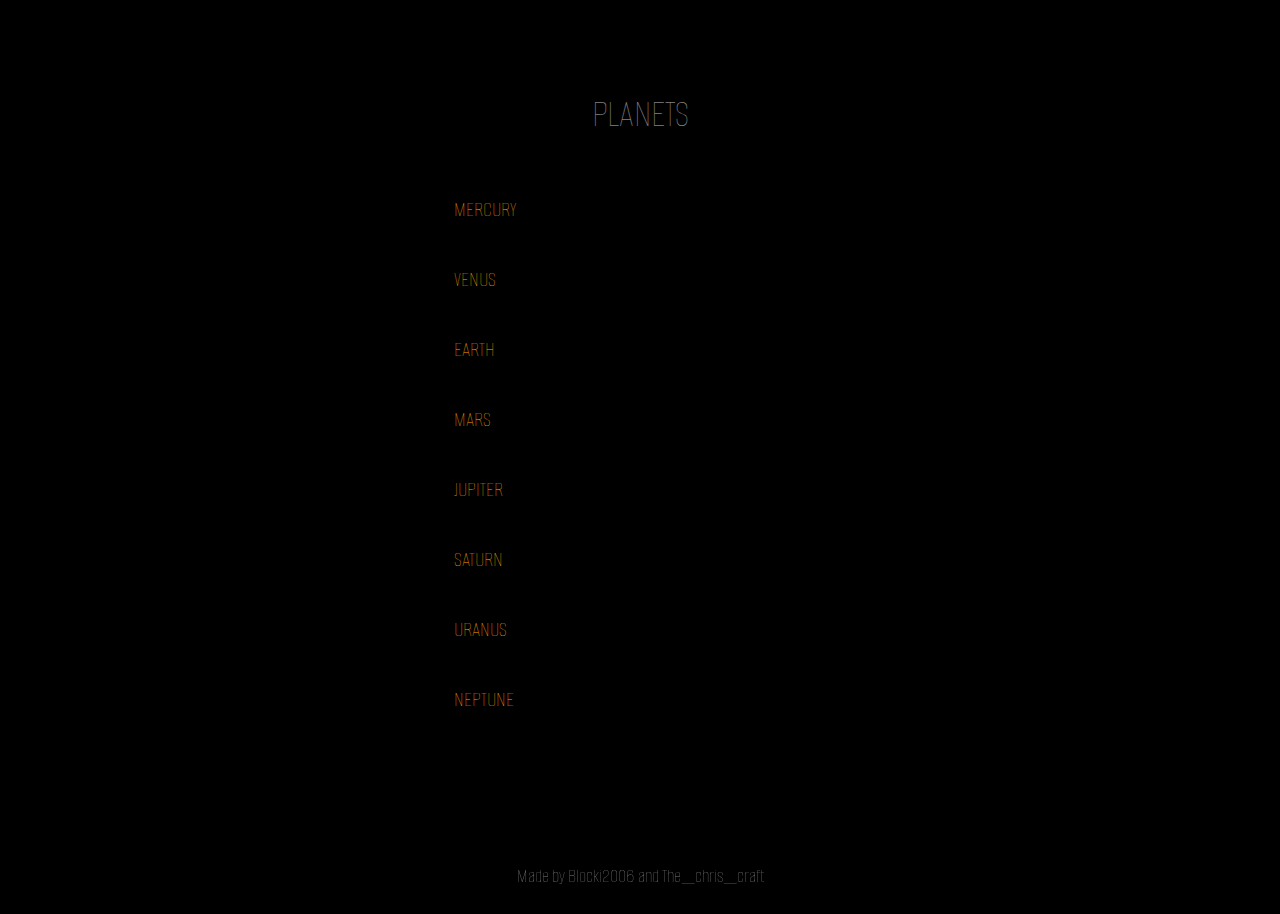
==== index.html @ e720d54e "30.08.2022" ====
<!DOCTYPE html>
<html lang="en" dir="ltr">
  <head>

    <!-- IDEA: viewport -->
    <meta name="viewport" content="width=device-width, initial-scale=1.0">

    <!-- IDEA: css -->
    <link rel="stylesheet" href="assets/css/assets.css">
    <link rel="stylesheet" href="assets/css/mainpage.css">
    <link rel="stylesheet" href="assets/css/planetsite.css">

    <script src="https://code.jquery.com/jquery-3.6.1.min.js"></script>
    <script src="assets/js/hash.js"></script>
    <script src="assets/js/pageController.js"></script>

    <meta charset="utf-8">
    <title>PLANETS</title>
  </head>
  <body>


    <section id="planetList">

      <div class="maintitle">
        <p>PLANETS</p>
      </div>

      <br>
      <br>

      <div class="planetdiv" onclick="clickOnPlanet(this, 'mercury')">
        <div class="textarea">
          Mercury
        </div>
        <div class="imgarea">
          <img src="assets/img/mercury.png" alt="">
        </div>
      </div>
      
      <div class="planetdiv" onclick="clickOnPlanet(this, 'venus')">
        <div class="textarea">
          Venus
        </div>
        <div class="imgarea">
          <img src="assets/img/venus.png" alt="">
        </div>
      </div>

      <div class="planetdiv" onclick="clickOnPlanet(this, 'earth')">
        <div class="textarea">
          Earth
        </div>
        <div class="imgarea">
          <img src="assets/img/earth.png" alt="">
        </div>
      </div>

      <div class="planetdiv" onclick="clickOnPlanet(this, 'mars')">
        <div class="textarea">
          Mars
        </div>
        <div class="imgarea">
          <img src="assets/img/mars.png" alt="">
        </div>
      </div>

      <div class="planetdiv" onclick="clickOnPlanet(this, 'jupiter')">
        <div class="textarea">
          Jupiter
        </div>
        <div class="imgarea">
          <img src="assets/img/jupiter.png" alt="">
        </div>
      </div>

      <div class="planetdiv" onclick="clickOnPlanet(this, 'saturn')">
        <div class="textarea">
          Saturn
        </div>
        <div class="imgarea">
          <img src="assets/img/saturn.png" alt="">
        </div>
      </div>

      <div class="planetdiv" onclick="clickOnPlanet(this, 'uranus')">
        <div class="textarea">
          Uranus
        </div>
        <div class="imgarea">
          <img src="assets/img/uranus.png" alt="">
        </div>
      </div>

      <div class="planetdiv" onclick="clickOnPlanet(this, 'neptune')">
        <div class="textarea">
          Neptune
        </div>
        <div class="imgarea">
          <img src="assets/img/neptune.png" alt="">
        </div>
      </div>

    </section>


    <section id="mercury">
      <div class="planetview">
        <p class="firsttitle">mercury</p>
        <p class="secondtitle">smallest planet in our solar system</p>
        <div class="planetimgarea">
          <img src="assets/img/mercury.png" alt="">
        </div>
      </div>

      <div class="planatinfos">
        <div class="Infos">
          <p><span class="planetgray">Radius:</span> 2.439,7 km </p>
          <p><span class="planetgray">Distance from Sun:</span> 58 million km </p>
          <p><span class="planetgray">Moons: </span>no moons </p>
          <p><span class="planetgray">Gravity: </span>3,7 m/s² </p>
          <p><span class="planetgray">Tilt of Axis: </span>2° </p>
          <p><span class="planetgray">Lenghts of Year: </span>88 days </p>
          <p><span class="planetgray">Lenght of Day: </span>58d 15 h 30 min </p>
          <p><span class="planetgray">Temperature: </span>354 degrees F </p>
        </div>
        <br>
        <br>
        <div class="NextPlanetes">
          <p><span class="planetgray">Last Planet: NONE </span> </p>
          <p><span class="planetgray">Next Planet: Venus </span> </p>

        </div>
      </div>

      <div class="news">planet latest news</div>
      <div class="newstext">Mar. 31 2022 - An international team of scientists has proved that Mercury, our solar system's smallest planet, has geomagnetic storms similar to those on Earth.</div>
      <div class="newstext">July. 2 2021 - Why Does Mercury Have Such a Big Iron Core?</div>

      <div class="comeback" onclick="setPage('planetList')">
        ✘
       </div>

    </section>



    <section id="venus">
      <div class="planetview">
        <p class="firsttitle">venus</p>
        <p class="secondtitle">Earth’s closest planetary neighbor</p>
        <div class="planetimgarea">
          <img src="assets/img/venus.png" alt="">
        </div>
      </div>

      <div class="planatinfos">
        <div class="Infos">
          <p><span class="planetgray">Radius:</span> 6.051,8 km </p>
          <p><span class="planetgray">Distance from Sun:</span> 108 million km </p>
          <p><span class="planetgray">Moons: </span>no moons </p>
          <p><span class="planetgray">Gravity: </span>8,87 m/s² </p>
          <p><span class="planetgray">Tilt of Axis: </span>177.3° </p>
          <p><span class="planetgray">Lenghts of Year: </span>225 days </p>
          <p><span class="planetgray">Lenght of Day: </span>23h 56m 4.1s </p>
          <p><span class="planetgray">Temperature: </span>464 °C </p>
        </div>
        <br>
        <br>
        <div class="NextPlanetes">
          <p><span class="planetgray">Last Planet: mercury </span> </p>
          <p><span class="planetgray">Next Planet: earth </span> </p>

        </div>
      </div>

      <div class="news">planet latest news</div>
      <div class="newstext">June. 14 2022 - No Signs (Yet) of Life on Venus</div>

      <div class="comeback" onclick="setPage('planetList')">
        ✘
       </div>

    </section>


    <section id="earth">
      <div class="planetview">
        <p class="firsttitle">earth</p>
        <p class="secondtitle">The Blue Planet</p>
        <div class="planetimgarea">
          <img src="assets/img/earth.png" alt="">
        </div>
      </div>

      <div class="planatinfos">
        <div class="Infos">
          <p><span class="planetgray">Radius:</span> 6.371 km </p>
          <p><span class="planetgray">Distance from Sun:</span> 150 million km </p>
          <p><span class="planetgray">Moons: </span>our moon </p>
          <p><span class="planetgray">Gravity: </span>9,807 m/s² </p>
          <p><span class="planetgray">Tilt of Axis: </span>23.5° </p>
          <p><span class="planetgray">Lenghts of Year: </span>365 days </p>
          <p><span class="planetgray">Lenght of Day: </span>24 hours </p>
          <p><span class="planetgray">Temperature: </span>57 degrees Fahrenheit </p>
        </div>
        <br>
        <br>
        <div class="NextPlanetes">
          <p><span class="planetgray">Last Planet: venus </span> </p>
          <p><span class="planetgray">Next Planet: mars</span> </p>

        </div>
      </div>

      <div class="news">planet latest news</div>
      <div class="newstext">NASA's James Webb Space Telescope Detects Carbon Dioxide in Exoplanet Atmosphere.</div>
      <div class="newstext">Scientists Discover Possible "Ocean World" 100-Light Years Away From Earth. ...</div>

      <div class="comeback" onclick="setPage('planetList')">
        ✘
       </div>

    </section>



    <section id="mars">
      <div class="planetview">
        <p class="firsttitle">mars</p>
        <p class="secondtitle">The Red Planet</p>
        <div class="planetimgarea">
          <img src="assets/img/mars.png" alt="">
        </div>
      </div>

      <div class="planatinfos">
        <div class="Infos">
          <p><span class="planetgray">Radius:</span> 3.389,5 km </p>
          <p><span class="planetgray">Distance from Sun:</span> 228 million km </p>
          <p><span class="planetgray">Moons: </span>Phobos / Deimos </p>
          <p><span class="planetgray">Gravity: </span>3,721 m/s² </p>
          <p><span class="planetgray">Tilt of Axis: </span>25° </p>
          <p><span class="planetgray">Lenghts of Year: </span>687 days </p>
          <p><span class="planetgray">Lenght of Day: </span>1d 0h 37min </p>
          <p><span class="planetgray">Temperature: </span>0 °C </p>
        </div>
        <br>
        <br>
        <div class="NextPlanetes">
          <p><span class="planetgray">Last Planet: earth </span> </p>
          <p><span class="planetgray">Next Planet: jupiter</span> </p>

        </div>
      </div>

      <div class="news">planet latest news</div>
      <div class="newstext">NASA's Perseverance Makes New Discoveries in Mars' Jezero Crater</div>
      <div class="newstext">10 Years Since Landing, NASA's Curiosity Mars Rover Still Has Drive</div>

      <div class="comeback" onclick="setPage('planetList')">
        ✘
       </div>

    </section>




    <section id="jupiter">
      <div class="planetview">
        <p class="firsttitle">jupiter</p>
        <p class="secondtitle">Jupiter has a long history of surprising scientists</p>
        <div class="planetimgarea">
          <img src="assets/img/jupiter.png" alt="">
        </div>
      </div>

      <div class="planatinfos">
        <div class="Infos">
          <p><span class="planetgray">Radius:</span> 69.911 km </p>
          <p><span class="planetgray">Distance from Sun:</span> 778 million km </p>
          <p><span class="planetgray">Moons: </span>80 moons</p>
          <p><span class="planetgray">Gravity: </span>24,79 m/s² </p>
          <p><span class="planetgray">Tilt of Axis: </span>3° </p>
          <p><span class="planetgray">Lenghts of Year: </span>12 Years</p>
          <p><span class="planetgray">Lenght of Day: </span>0d 9h 56min </p>
          <p><span class="planetgray">Temperature: </span> </p>
        </div>
        <br>
        <br>
        <div class="NextPlanetes">
          <p><span class="planetgray">Last Planet: mars </span> </p>
          <p><span class="planetgray">Next Planet: uranus</span> </p>

        </div>
      </div>

      <div class="news">planet latest news</div>
      <div class="newstext">Sstronomer captures impressive picture of Jupiter from back garden</div>

      <div class="comeback" onclick="setPage('planetList')">
        ✘
       </div>

    </section>



    <section id="saturn">
      <div class="planetview">
        <p class="firsttitle">saturn</p>
        <p class="secondtitle">the second-largest planet in our solar system.</p>
        <div class="planetimgarea">
          <img src="assets/img/saturn.png" alt="">
        </div>
      </div>

      <div class="planatinfos">
        <div class="Infos">
          <p><span class="planetgray">Radius:</span> 58.232 km</p>
          <p><span class="planetgray">Distance from Sun:</span> 1.4 billion km </p>
          <p><span class="planetgray">Moons: </span>7 moons</p>
          <p><span class="planetgray">Gravity: </span>10,44 m/s² </p>
          <p><span class="planetgray">Tilt of Axis: </span>27° </p>
          <p><span class="planetgray">Lenghts of Year: </span>29 Jahre</p>
          <p><span class="planetgray">Lenght of Day: </span>0d 10 h 34 min </p>
          <p><span class="planetgray">Temperature: </span>-140°C </p>
        </div>
        <br>
        <br>
        <div class="NextPlanetes">
          <p><span class="planetgray">Last Planet: jupiter </span> </p>
          <p><span class="planetgray">Next Planet: uranus</span> </p>

        </div>
      </div>

      <div class="news">planet latest news</div>
      <div class="newstext"> Move over Jupiter; Saturn is the new moon king. A team has found 20 new moons orbiting Saturn. This brings the ringed planet's total number of ...</div>

      <div class="comeback" onclick="setPage('planetList')">
        ✘
       </div>

    </section>




    <section id="uranus">
      <div class="planetview">
        <p class="firsttitle">uranus</p>
        <p class="secondtitle">Uranus is the seventh planet from the Sun</p>
        <div class="planetimgarea">
          <img src="assets/img/uranus.png" alt="">
        </div>
      </div>

      <div class="planatinfos">
        <div class="Infos">
          <p><span class="planetgray">Radius:</span> 25.362 km</p>
          <p><span class="planetgray">Distance from Sun:</span> 2.8 billion km </p>
          <p><span class="planetgray">Moons: </span>27 moons</p>
          <p><span class="planetgray">Gravity: </span>8,87 m/s² </p>
          <p><span class="planetgray">Tilt of Axis: </span>97.77° </p>
          <p><span class="planetgray">Lenghts of Year: </span>84.0205 Earth years</p>
          <p><span class="planetgray">Lenght of Day: </span>0d 17 h 14 min </p>
          <p><span class="planetgray">Temperature: </span>-195°C </p>
        </div>
        <br>
        <br>
        <div class="NextPlanetes">
          <p><span class="planetgray">Last Planet: saturn </span> </p>
          <p><span class="planetgray">Next Planet: neptune</span> </p>

        </div>
      </div>

      <div class="news">planet latest news</div>
      <div class="newstext">See images of the bright blue ring</div>

      <div class="comeback" onclick="setPage('planetList')">
        ✘
       </div>

    </section>




    <section id="neptune">
      <div class="planetview">
        <p class="firsttitle">neptune</p>
        <p class="secondtitle">Dark, cold, and whipped by supersonic winds</p>
        <div class="planetimgarea">
          <img src="assets/img/neptune.png" alt="">
        </div>
      </div>

      <div class="planatinfos">
        <div class="Infos">
          <p><span class="planetgray">Radius:</span> 24.622 km</p>
          <p><span class="planetgray">Distance from Sun:</span> 4.5 billion km </p>
          <p><span class="planetgray">Moons: </span>7 moons</p>
          <p><span class="planetgray">Gravity: </span>11,15 m/s² </p>
          <p><span class="planetgray">Tilt of Axis: </span>28.32° </p>
          <p><span class="planetgray">Lenghts of Year: </span>165 Earth years</p>
          <p><span class="planetgray">Lenght of Day: </span>0d 16 h 6 min </p>
          <p><span class="planetgray">Temperature: </span>-214°C </p>
        </div>
        <br>
        <br>
        <div class="NextPlanetes">
          <p><span class="planetgray">Last Planet: uranus </span> </p>
          <p><span class="planetgray">Next Planet: NONE</span> </p>

        </div>
      </div>

      <div class="news">planet latest news</div>
      <div class="newstext">May. 31 2022 - Astronomers may now understand why the similar planets Uranus and Neptune are different colors</div>

      <div class="comeback" onclick="setPage('planetList')">
        ✘
       </div>

    </section>


    <div class="footer">
      Made by Blocki2006 and The_chris_craft
    </div>

    

  </body>
</html>
---- assets/css/assets.css ----
@import url('https://fonts.googleapis.com/css2?family=Alumni+Sans+Pinstripe&display=swap');
/*font-family: 'Alumni Sans Pinstripe', sans-serif;*/


html {
  margin: 0;
  padding: 0;
}

body {
  background-color: rgb(32, 32, 32);
  margin: 0;
  padding: 0;
}

section {
  display: none;
  background-color: Black;
  position: absolute;
  width: 100%;
  min-height: 80vh;
  top: 0px;
  height: fit-content;
  padding-bottom: 20vh;
}

.footer {
  font-family: 'Alumni Sans Pinstripe', sans-serif;
  color: gray;
  font-size: 20px;
  position: fixed;
  left: 50%;
  transform: translateX(-50%);
  bottom: 12px;
  width: 100%;
  text-align: center;
  
}





/*Scrollbar*/
/* width */
::-webkit-scrollbar {
  width: 2.5px;
}

/* Track */
::-webkit-scrollbar-track {
  background: black;
}

/* Handle */
::-webkit-scrollbar-thumb {
  background: orange;
  transition: all 1s ease;
  border-radius: 100px;
}

/* Handle on hover */
::-webkit-scrollbar-thumb:hover {
  background: yellow;
  transition: all 1s ease;
}
---- assets/css/mainpage.css ----
.maintitle {
  font-family: 'Alumni Sans Pinstripe', sans-serif;
  color: gray;
  font-size: 40px;
  text-align: center;
  margin-top: 10vh;
}

.maintitle p{
  margin: 0;
  padding: 0;
}





.planetdiv {
  margin-left: auto;
  margin-right: auto;
  width: 65vw;
  border-radius: 50px 50px 50px 50px;
  transition: all 1s;
  display: flex;
  align-items: center;
  flex-wrap: wrap;
  flex-direction: row;
  justify-content: space-between;

}

.textarea {
  font-family: 'Alumni Sans Pinstripe', sans-serif;
  color: orange;
  font-size: 22px;
  margin-left: 6px;
  transition: all 1s;
  text-transform: uppercase;
}

.planetdiv:hover, .planetdiv.clicked {
  width: 80vw;
  transition: all 1s;
  border: 1px solid orange;
  padding-top: 3px;
  padding-bottom: 3px;

}

.textarea:hover {
  font-size: 32px;
  transition: all 1s;
  margin-left: 12px;
}
.imgarea {
  height: 70px;
}

.imgarea img{
  height: 0px;
  opacity: 0;
  transition: all 1s;
}

.planetdiv:hover .imgarea img, .planetdiv.clicked .imgarea img {
  opacity: 1;
  transition: all 1s;
  position: relative;
  height: 140px;
  transform: translateY(-30px) translateX(20px);
}


@media only screen and (min-width: 600px) {
  .planetdiv {
    width: 30vw;
  }
  .planetdiv:hover, .planetdiv.clicked {
    width: 50vw;
  }
}
---- assets/css/planetsite.css ----
.planetview {
    background-color: #FF6400;
    height: 300px;
    border-radius: 0 0 150px 150px;
    display: flex;
    flex-direction: column;
    flex-wrap: nowrap;
    align-content: center;
    justify-content: flex-start;
    align-items: center;
}


.planetview p{
    margin: 0;
    padding: 0;
}
p.firsttitle {
    padding-top: 3vh;
    text-align: center;
    text-transform: uppercase;
    font-family: 'Gill Sans', 'Gill Sans MT', Calibri, 'Trebuchet MS', sans-serif;
    color: black;
    font-size: 17px;
}
p.secondtitle {
    
    padding-top: 1vh;
    text-align: center;
    text-transform: uppercase;
    font-family: 'Gill Sans', 'Gill Sans MT', Calibri, 'Trebuchet MS', sans-serif;
    color: black;
    font-weight: bold;
    font-size: 25px;
}

.planetimgarea {
    height: 100px;
}

.planetimgarea img{
    position: relative;
    height: 340px;
    transform: translateY(30px);
    border-radius: 50%;
}

@media only screen and (max-width: 600px) {
    .planetview {
        height: 400px;
        border-radius: 0 0 50% 50%;
    }
    .planetimgarea img{
        position: relative;
        height: 250px;
        border-radius: 50%;
    }
  }


.planatinfos p{
    margin: 0;
    color: #FF6400;
    font-family: 'Gill Sans', 'Gill Sans MT', Calibri, 'Trebuchet MS', sans-serif;
    font-size: 17px;
}

.planatinfos {
    display: flex;
    flex-direction: row;
    flex-wrap: wrap;
    justify-content: space-around;
    align-content: center;
    align-items: center;
    margin-top: 120px;
}

.planetgray {
    color: gray;
    font-family: 'Gill Sans', 'Gill Sans MT', Calibri, 'Trebuchet MS', sans-serif;
    font-size: 17px;
}

.NextPlanetes {
    color: gray;
    font-family: 'Gill Sans', 'Gill Sans MT', Calibri, 'Trebuchet MS', sans-serif;
    font-size: 17px;
}

.news {
    color: gray;
    font-family: 'Gill Sans', 'Gill Sans MT', Calibri, 'Trebuchet MS', sans-serif;
    font-size: 20px;
    text-align: center;
    margin-top: 40px;

    width: 90%;
    margin-left: auto;
    margin-right: auto;
}
.newstext {
    color: gray;
    font-family: 'Gill Sans', 'Gill Sans MT', Calibri, 'Trebuchet MS', sans-serif;
    font-size: 16px;
    text-align: center;

    width: 90%;
    margin-left: auto;
    margin-right: auto;
}

.comeback{
    font-weight: bold;
    font-family: 'Gill Sans', 'Gill Sans MT', Calibri, 'Trebuchet MS', sans-serif;
    color: black;
    font-size: 25px;
    border-radius: 50%;
    position: fixed;
    right: 15px;
    top: 10px;
    cursor: pointer;
}

@media only screen and (max-width: 600px) {
    .planatinfos {
    display: flex;
    flex-direction: column;
    flex-wrap: wrap;
    align-content: center;
    justify-content: center;
    align-items: center;
    }
    .planatinfos p{
        text-align: center;
    }
}
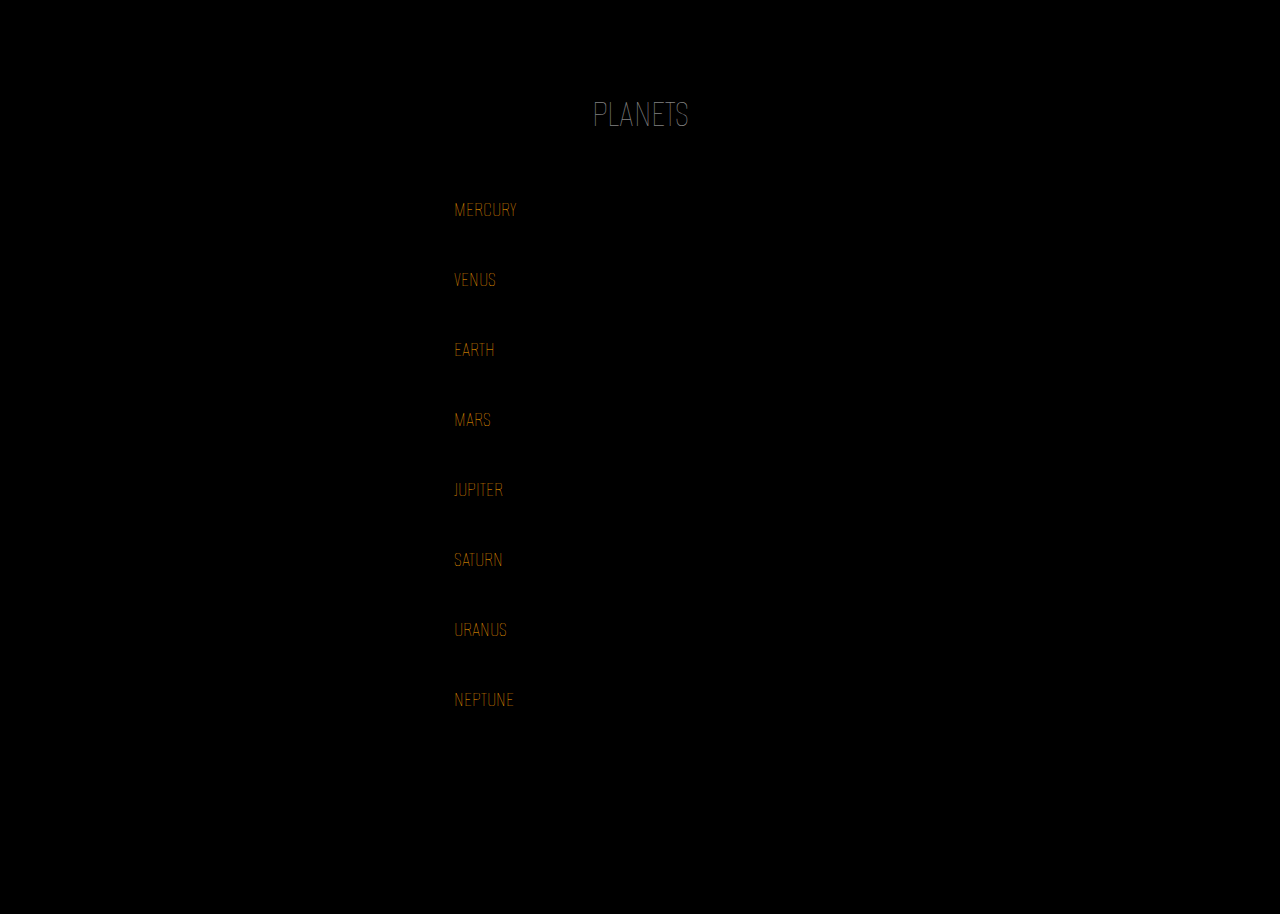
==== commit fccee6ad: "Update index.html" ====
--- a/index.html
+++ b/index.html
@@ -427,11 +427,11 @@
 
     </section>
 
-
+    <!--
     <div class="footer">
       Made by Blocki2006 and The_chris_craft
     </div>
-
+    -->
     
 
   </body>
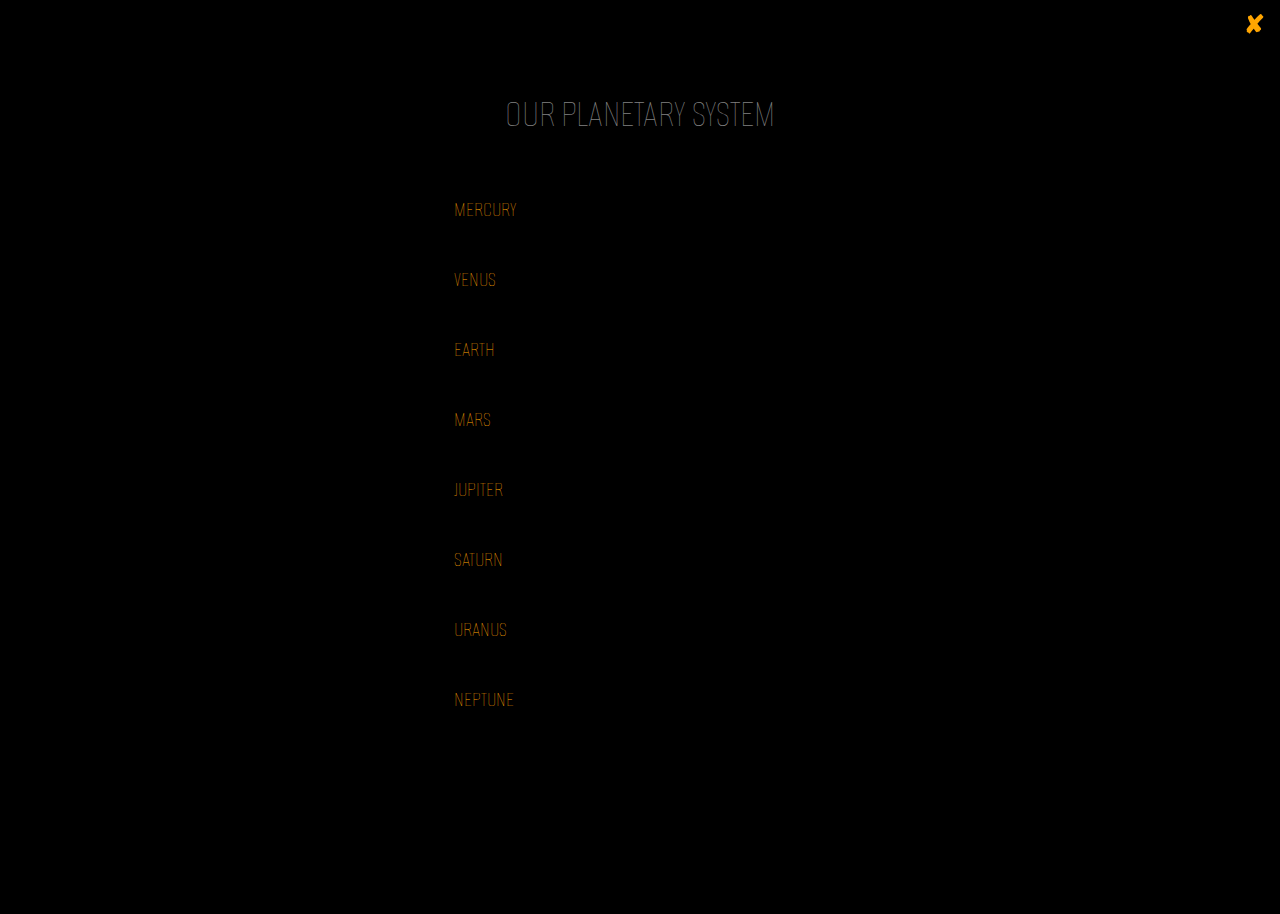
==== commit 2c8f7816: "Update index.html" ====
--- a/index.html
+++ b/index.html
@@ -9,6 +9,7 @@
     <link rel="stylesheet" href="assets/css/assets.css">
     <link rel="stylesheet" href="assets/css/mainpage.css">
     <link rel="stylesheet" href="assets/css/planetsite.css">
+    <link rel="stylesheet" href="assets/css/mainuniversepage.css">
 
     <script src="https://code.jquery.com/jquery-3.6.1.min.js"></script>
     <script src="assets/js/hash.js"></script>
@@ -19,11 +20,62 @@
   </head>
   <body>
 
+    <section id="mainpage">
+      <div class="maintitle">
+        <p>THE UNIVERSE</p>
+      </div>
+
+      <div class="infoboxmainpage">
+        <div class="unitext" style="text-align: right">
+          <p>The universe</p>
+          <p>The universe is all of space and time and their contents, including planets, stars, galaxies, and all other forms of matter and energy. The Big Bang theory is the prevailing cosmological description of the development of the universe. According to this theory, space and time emerged together 13.787±0.020 billion years ago, and the universe has been expanding ever since the Big Bang. While the spatial size of the entire universe is unknown, it is possible to measure the size of the observable universe, which is approximately 93 billion light-years in diameter at the present day.</p>
+        </div>
+        <div class="imgmainpages">
+          <img src="assets/img/universe.png" alt="">
+        </div>
+
+      </div>
+
+
+      <div class="infoboxmainpage">
+        <div class="imgmainpages">
+          <img src="assets/img/blackhole.png" alt="">
+        </div>
+        <div class="unitext">
+          <p>Black hole</p>
+          <p>A black hole is a region of spacetime where gravity is so strong that nothing – no particles or even electromagnetic radiation such as light – can escape from it. The theory of general relativity predicts that a sufficiently compact mass can deform spacetime to form a black hole. The boundary of no escape is called the event horizon. Although it has a great effect on the fate and circumstances of an object crossing it, it has no locally detectable features according to general relativity. In many ways, a black hole acts like an ideal black body, as it reflects no light. Moreover, quantum field theory in curved spacetime predicts that event horizons emit Hawking radiation, with the same spectrum as a black body of a temperature inversely proportional to its mass. This temperature is of the order of billionths of a kelvin for stellar black holes, making it essentially impossible to observe directly.</p>
+        </div>
+      </div>
+
+      <div class="sectitle">
+        <p>lern more about:</p>
+      </div>
+        <div class="themen">
+          <div class="inthemen" onclick="clickOnPlanet(this, 'planetList')" >
+            our planetary system
+          </div>
+          <div class="inthemen" onclick="clickOnPlanet(this, 'thebigstars')">
+            the big stars
+          </div>
+          <div class="inthemen" onclick="clickOnPlanet(this, '')">
+            black hole
+          </div>
+          <div class="inthemen" onclick="clickOnPlanet(this, '')">
+            satelit
+          </div>
+        </div>
+
+        <div class="footer">
+        </div>
+
+    </section>
+
+
 
     <section id="planetList">
 
       <div class="maintitle">
-        <p>PLANETS</p>
+        <p>OUR PLANETARY SYSTEM</p>
       </div>
 
       <br>
@@ -37,7 +89,7 @@
           <img src="assets/img/mercury.png" alt="">
         </div>
       </div>
-      
+
       <div class="planetdiv" onclick="clickOnPlanet(this, 'venus')">
         <div class="textarea">
           Venus
@@ -100,6 +152,11 @@
           <img src="assets/img/neptune.png" alt="">
         </div>
       </div>
+
+
+      <div class="comeback" onclick="setPage('mainpage')" style="color: orange">
+        ✘
+       </div>
 
     </section>
 
@@ -133,18 +190,14 @@
         </div>
       </div>
 
-      <div class="news">planet latest news</div>
-      <div class="newstext">Mar. 31 2022 - An international team of scientists has proved that Mercury, our solar system's smallest planet, has geomagnetic storms similar to those on Earth.</div>
-      <div class="newstext">July. 2 2021 - Why Does Mercury Have Such a Big Iron Core?</div>
+      <div class="news">planet info text</div>
+      <div class="newstext">The smallest planet in our solar system and nearest to the Sun, Mercury is only slightly larger than Earth's Moon. From the surface of Mercury, the Sun would appear more than three times as large as it does when viewed from Earth, and the sunlight would be as much as seven times brighter.</div>
 
       <div class="comeback" onclick="setPage('planetList')">
         ✘
        </div>
 
     </section>
-
-
-
     <section id="venus">
       <div class="planetview">
         <p class="firsttitle">venus</p>
@@ -174,16 +227,14 @@
         </div>
       </div>
 
-      <div class="news">planet latest news</div>
-      <div class="newstext">June. 14 2022 - No Signs (Yet) of Life on Venus</div>
+      <div class="news">planet info text</div>
+      <div class="newstext">It's a cloud-swaddled planet named for a love goddess, often called Earth’s twin. But pull up a bit closer, and Venus turns hellish. Our nearest planetary neighbor, the second planet from the Sun, has a surface hot enough to melt lead. The atmosphere is so thick that, from the surface, the Sun is just a smear of light.</div>
 
       <div class="comeback" onclick="setPage('planetList')">
         ✘
        </div>
 
     </section>
-
-
     <section id="earth">
       <div class="planetview">
         <p class="firsttitle">earth</p>
@@ -213,18 +264,14 @@
         </div>
       </div>
 
-      <div class="news">planet latest news</div>
-      <div class="newstext">NASA's James Webb Space Telescope Detects Carbon Dioxide in Exoplanet Atmosphere.</div>
-      <div class="newstext">Scientists Discover Possible "Ocean World" 100-Light Years Away From Earth. ...</div>
+      <div class="news">planet info text</div>
+      <div class="newstext">Our home planet is the third planet from the Sun, and the only place we know of so far that’s inhabited by living things. While Earth is only the fifth largest planet in the solar system, it is the only world in our solar system with liquid water on the surface. Just slightly larger than nearby Venus, Earth is the biggest of the four planets closest to the Sun, all of which are made of rock and metal.</div>
 
       <div class="comeback" onclick="setPage('planetList')">
         ✘
        </div>
 
     </section>
-
-
-
     <section id="mars">
       <div class="planetview">
         <p class="firsttitle">mars</p>
@@ -238,7 +285,7 @@
         <div class="Infos">
           <p><span class="planetgray">Radius:</span> 3.389,5 km </p>
           <p><span class="planetgray">Distance from Sun:</span> 228 million km </p>
-          <p><span class="planetgray">Moons: </span>Phobos / Deimos </p>
+          <p><span class="planetgray">Moons: </span>2 Moons</p>
           <p><span class="planetgray">Gravity: </span>3,721 m/s² </p>
           <p><span class="planetgray">Tilt of Axis: </span>25° </p>
           <p><span class="planetgray">Lenghts of Year: </span>687 days </p>
@@ -254,19 +301,14 @@
         </div>
       </div>
 
-      <div class="news">planet latest news</div>
-      <div class="newstext">NASA's Perseverance Makes New Discoveries in Mars' Jezero Crater</div>
-      <div class="newstext">10 Years Since Landing, NASA's Curiosity Mars Rover Still Has Drive</div>
+      <div class="news">planet info text</div>
+      <div class="newstext">Mars is a dusty, cold, desert world with a very thin atmosphere. There is strong evidence Mars was—billions of years ago—wetter and warmer, with a thicker atmosphere.</div>
 
       <div class="comeback" onclick="setPage('planetList')">
         ✘
        </div>
 
     </section>
-
-
-
-
     <section id="jupiter">
       <div class="planetview">
         <p class="firsttitle">jupiter</p>
@@ -280,7 +322,7 @@
         <div class="Infos">
           <p><span class="planetgray">Radius:</span> 69.911 km </p>
           <p><span class="planetgray">Distance from Sun:</span> 778 million km </p>
-          <p><span class="planetgray">Moons: </span>80 moons</p>
+          <p><span class="planetgray">Moons: </span>79 moons</p>
           <p><span class="planetgray">Gravity: </span>24,79 m/s² </p>
           <p><span class="planetgray">Tilt of Axis: </span>3° </p>
           <p><span class="planetgray">Lenghts of Year: </span>12 Years</p>
@@ -296,17 +338,14 @@
         </div>
       </div>
 
-      <div class="news">planet latest news</div>
-      <div class="newstext">Sstronomer captures impressive picture of Jupiter from back garden</div>
+      <div class="news">planet info text</div>
+      <div class="newstext">Jupiter is more than twice as massive than the other planets of our solar system combined. The giant planet's Great Red spot is a centuries-old storm bigger than Earth.</div>
 
       <div class="comeback" onclick="setPage('planetList')">
         ✘
        </div>
 
     </section>
-
-
-
     <section id="saturn">
       <div class="planetview">
         <p class="firsttitle">saturn</p>
@@ -320,7 +359,7 @@
         <div class="Infos">
           <p><span class="planetgray">Radius:</span> 58.232 km</p>
           <p><span class="planetgray">Distance from Sun:</span> 1.4 billion km </p>
-          <p><span class="planetgray">Moons: </span>7 moons</p>
+          <p><span class="planetgray">Moons: </span>62 moons</p>
           <p><span class="planetgray">Gravity: </span>10,44 m/s² </p>
           <p><span class="planetgray">Tilt of Axis: </span>27° </p>
           <p><span class="planetgray">Lenghts of Year: </span>29 Jahre</p>
@@ -336,18 +375,14 @@
         </div>
       </div>
 
-      <div class="news">planet latest news</div>
-      <div class="newstext"> Move over Jupiter; Saturn is the new moon king. A team has found 20 new moons orbiting Saturn. This brings the ringed planet's total number of ...</div>
+      <div class="news">planet info text</div>
+      <div class="newstext">Adorned with a dazzling, complex system of icy rings, Saturn is unique in our solar system. The other giant planets have rings, but none are as spectacular as Saturn's.</div>
 
       <div class="comeback" onclick="setPage('planetList')">
         ✘
        </div>
 
     </section>
-
-
-
-
     <section id="uranus">
       <div class="planetview">
         <p class="firsttitle">uranus</p>
@@ -377,18 +412,14 @@
         </div>
       </div>
 
-      <div class="news">planet latest news</div>
-      <div class="newstext">See images of the bright blue ring</div>
+      <div class="news">planet info text</div>
+      <div class="newstext">Uranus—seventh planet from the Sun—rotates at a nearly 90-degree angle from the plane of its orbit. This unique tilt makes Uranus appear to spin on its side.</div>
 
       <div class="comeback" onclick="setPage('planetList')">
         ✘
        </div>
 
     </section>
-
-
-
-
     <section id="neptune">
       <div class="planetview">
         <p class="firsttitle">neptune</p>
@@ -402,7 +433,7 @@
         <div class="Infos">
           <p><span class="planetgray">Radius:</span> 24.622 km</p>
           <p><span class="planetgray">Distance from Sun:</span> 4.5 billion km </p>
-          <p><span class="planetgray">Moons: </span>7 moons</p>
+          <p><span class="planetgray">Moons: </span>14 moons</p>
           <p><span class="planetgray">Gravity: </span>11,15 m/s² </p>
           <p><span class="planetgray">Tilt of Axis: </span>28.32° </p>
           <p><span class="planetgray">Lenghts of Year: </span>165 Earth years</p>
@@ -418,8 +449,8 @@
         </div>
       </div>
 
-      <div class="news">planet latest news</div>
-      <div class="newstext">May. 31 2022 - Astronomers may now understand why the similar planets Uranus and Neptune are different colors</div>
+      <div class="news">planet info text</div>
+      <div class="newstext">Neptune—the eighth and most distant major planet orbiting our Sun—is dark, cold and whipped by supersonic winds. It was the first planet located through mathematical calculations, rather than by telescope.</div>
 
       <div class="comeback" onclick="setPage('planetList')">
         ✘
@@ -427,12 +458,311 @@
 
     </section>
 
-    <!--
-    <div class="footer">
-      Made by Blocki2006 and The_chris_craft
-    </div>
-    -->
-    
+
+
+    <section id="thebigstars">
+      <div class="maintitle">
+        <p>THE BIG STARS</p>
+      </div>
+      <br>
+      <br>
+      <div class="planetdiv" onclick="clickOnPlanet(this, 'browndwarf')">
+        <div class="textarea">
+          brown dwarf
+        </div>
+        <div class="imgarea">
+          <img src="assets/img/browndwarf.png" alt="">
+        </div>
+      </div>
+      <div class="planetdiv" onclick="clickOnPlanet(this, 'reddwarf')">
+        <div class="textarea">
+          red dwarf
+        </div>
+        <div class="imgarea">
+          <img src="assets/img/reddwarf.png" alt="">
+        </div>
+      </div>
+      <div class="planetdiv" onclick="clickOnPlanet(this, 'whitedwarf')">
+        <div class="textarea">
+          white dwarf
+        </div>
+        <div class="imgarea">
+          <img src="assets/img/whitedwarf.png" alt="">
+        </div>
+      </div>
+      <div class="planetdiv" onclick="clickOnPlanet(this, 'RedGiant')">
+        <div class="textarea">
+          Red Giant
+        </div>
+        <div class="imgarea">
+          <img src="assets/img/RedGiant.png" alt="">
+        </div>
+      </div>
+      <div class="planetdiv" onclick="clickOnPlanet(this, 'blueHyperGiant')">
+        <div class="textarea">
+          Blue Hyper Giant
+        </div>
+        <div class="imgarea">
+          <img src="assets/img/BlueHyperGiant.png" alt="">
+        </div>
+      </div>
+      <div class="planetdiv" onclick="clickOnPlanet(this, 'yellowHyperGiant')">
+        <div class="textarea">
+          yellow Hyper Giant
+        </div>
+        <div class="imgarea">
+          <img src="assets/img/yellowHyperGiant.png" alt="">
+
+
+
+        </div>
+      </div>
+      <div class="planetdiv" onclick="clickOnPlanet(this, 'redHyperGiant')">
+        <div class="textarea">
+          red Hyper Giant
+        </div>
+        <div class="imgarea">
+          <img src="assets/img/redHyperGiant.png" alt="">
+        </div>
+      </div>
+      <div class="comeback" onclick="setPage('mainpage')" style="color: orange">
+        ✘
+       </div>
+    </section>
+
+
+    <section id="browndwarf">
+      <div class="planetview">
+        <p class="firsttitle">brown dwarf</p>
+        <p class="secondtitle">occupy a special position between stars and planets</p>
+        <div class="planetimgarea">
+          <img src="assets/img/browndwarf.png" alt="">
+        </div>
+      </div>
+
+      <div class="planatinfos">
+        <div class="Infos">
+          <p><span class="planetgray">mass:</span>  13–80 times the mass of Jupiter </p>
+          <p><span class="planetgray">Lenghts of live: </span>undefined </p>
+          <p><span class="planetgray">star: </span> yes / no </p>
+          <p><span class="planetgray">Temperature: </span> below about 3 million degrees </p>
+        </div>
+        <br>
+        <br>
+        <div class="NextPlanetes">
+          <p><span class="planetgray"> </span> </p>
+          <p><span class="planetgray"> </span> </p>
+
+        </div>
+      </div>
+
+      <div class="news">star info text</div>
+      <div class="newstext">Brown dwarfs are celestial bodies that occupy a special position between stars and planets. Their masses are less than 75 times the mass of Jupiter and are therefore insufficient to trigger internal hydrogen fusion as in the lightest stars, the red dwarfs.</div>
+
+      <div class="comeback" onclick="setPage('thebigstars')">
+        ✘
+       </div>
+
+    </section>
+    <section id="reddwarf">
+      <div class="planetview">
+        <p class="firsttitle">red dwarf</p>
+        <p class="secondtitle">Red dwarfs are the smallest stars</p>
+        <div class="planetimgarea">
+          <img src="assets/img/reddwarf.png" alt="">
+        </div>
+      </div>
+
+      <div class="planatinfos">
+        <div class="Infos">
+          <p><span class="planetgray">mass:</span> 0,08 to 0,6 times the mass of sun</p>
+          <p><span class="planetgray">Lenghts of live: </span>really long </p>
+          <p><span class="planetgray">star: </span> yes </p>
+          <p><span class="planetgray">Temperature: </span> between 2200 and 3800 Kelvin </p>
+        </div>
+        <br>
+        <br>
+        <div class="NextPlanetes">
+          <p><span class="planetgray"> </span> </p>
+          <p><span class="planetgray"> </span> </p>
+
+        </div>
+      </div>
+
+      <div class="news">star info text</div>
+      <div class="newstext">Red dwarfs are the smallest stars with hydrogen burning taking place at their centers. About three quarters of all stars belong to this stellar class. They shine so faintly that not a single one can be seen from Earth with the naked eye</div>
+
+      <div class="comeback" onclick="setPage('thebigstars')">
+        ✘
+       </div>
+
+    </section>
+    <section id="whitedwarf">
+      <div class="planetview">
+        <p class="firsttitle">White dwarf</p>
+        <p class="secondtitle">A white dwarf is a small, very compact old star.</p>
+        <div class="planetimgarea">
+          <img src="assets/img/whitedwarf.png" alt="">
+        </div>
+      </div>
+
+      <div class="planatinfos">
+        <div class="Infos">
+          <p><span class="planetgray">mass:</span> 1.44 times the mass of sun</p>
+          <p><span class="planetgray">Lenghts of live: </span>really long </p>
+          <p><span class="planetgray">star: </span> yes </p>
+          <p><span class="planetgray">Temperature: </span> between 10.000 und 100.000 Kelvin </p>
+        </div>
+        <br>
+        <br>
+        <div class="NextPlanetes">
+          <p><span class="planetgray"> </span> </p>
+          <p><span class="planetgray"> </span> </p>
+
+        </div>
+      </div>
+
+      <div class="news">star info text</div>
+      <div class="newstext">A white dwarf is a small, very compact old star. Despite its high surface temperature, it only has a very low luminosity, so it lies far below the main sequence in the Hertzsprung-Russell diagram.</div>
+
+      <div class="comeback" onclick="setPage('thebigstars')">
+        ✘
+       </div>
+
+    </section>
+    <section id="RedGiant">
+      <div class="planetview">
+        <p class="firsttitle">Red Giant</p>
+        <p class="secondtitle">A red giant is a star</p>
+        <div class="planetimgarea">
+          <img src="assets/img/RedGiant.png" alt="">
+        </div>
+      </div>
+
+      <div class="planatinfos">
+        <div class="Infos">
+          <p><span class="planetgray">mass:</span> 0.8 to 8 times the mass of sun</p>
+          <p><span class="planetgray">Lenghts of live: </span>really long </p>
+          <p><span class="planetgray">star: </span> yes </p>
+          <p><span class="planetgray">Temperature: </span> 2,200 to 3,200 degrees Celsius </p>
+        </div>
+        <br>
+        <br>
+        <div class="NextPlanetes">
+          <p><span class="planetgray"> </span> </p>
+          <p><span class="planetgray"> </span> </p>
+
+        </div>
+      </div>
+
+      <div class="news">star info text</div>
+      <div class="newstext">A red giant is a star of large dimensions and therefore a celestial body of high luminosity compared to a main sequence star with the same surface temperature. Examples of this are some first-magnitude stars that already appear red with the naked eye</div>
+
+      <div class="comeback" onclick="setPage('thebigstars')">
+        ✘
+       </div>
+
+    </section>
+    <section id="blueHyperGiant">
+      <div class="planetview">
+        <p class="firsttitle">blue HyperGiant</p>
+        <p class="secondtitle">A blue supergiant is a hot, luminous star</p>
+        <div class="planetimgarea">
+          <img src="assets/img/blueHyperGiant.png" alt="">
+        </div>
+      </div>
+
+      <div class="planatinfos">
+        <div class="Infos">
+          <p><span class="planetgray">mass:</span> undefined </p>
+          <p><span class="planetgray">Lenghts of live: </span>really long </p>
+          <p><span class="planetgray">star: </span> yes </p>
+          <p><span class="planetgray">Temperature: </span> undefined </p>
+        </div>
+        <br>
+        <br>
+        <div class="NextPlanetes">
+          <p><span class="planetgray"> </span> </p>
+          <p><span class="planetgray"> </span> </p>
+
+        </div>
+      </div>
+
+      <div class="news">star info text</div>
+      <div class="newstext">a HyperGiant is a very rare type of star that has an extremely high luminosity, mass, size and mass loss because of its extreme stellar winds.</div>
+
+      <div class="comeback" onclick="setPage('thebigstars')">
+        ✘
+       </div>
+
+    </section>
+    <section id="yellowHyperGiant">
+      <div class="planetview">
+        <p class="firsttitle">yellow HyperGiant</p>
+        <p class="secondtitle">A yellow supergiant is a hot, luminous star</p>
+        <div class="planetimgarea">
+          <img src="assets/img/yellowHyperGiant.png" alt="">
+        </div>
+      </div>
+
+      <div class="planatinfos">
+        <div class="Infos">
+          <p><span class="planetgray">mass:</span> undefined </p>
+          <p><span class="planetgray">Lenghts of live: </span>really long </p>
+          <p><span class="planetgray">star: </span> yes </p>
+          <p><span class="planetgray">Temperature: </span> undefined </p>
+        </div>
+        <br>
+        <br>
+        <div class="NextPlanetes">
+          <p><span class="planetgray"> </span> </p>
+          <p><span class="planetgray"> </span> </p>
+
+        </div>
+      </div>
+
+      <div class="news">star info text</div>
+      <div class="newstext">a HyperGiant is a very rare type of star that has an extremely high luminosity, mass, size and mass loss because of its extreme stellar winds.</div>
+
+      <div class="comeback" onclick="setPage('thebigstars')">
+        ✘
+       </div>
+
+    </section>
+    <section id="redHyperGiant">
+      <div class="planetview">
+        <p class="firsttitle">red HyperGiant</p>
+        <p class="secondtitle">A red supergiant is a hot, luminous star</p>
+        <div class="planetimgarea">
+          <img src="assets/img/redHyperGiant.png" alt="">
+        </div>
+      </div>
+
+      <div class="planatinfos">
+        <div class="Infos">
+          <p><span class="planetgray">mass:</span> undefined </p>
+          <p><span class="planetgray">Lenghts of live: </span>really long </p>
+          <p><span class="planetgray">star: </span> yes </p>
+          <p><span class="planetgray">Temperature: </span> undefined </p>
+        </div>
+        <br>
+        <br>
+        <div class="NextPlanetes">
+          <p><span class="planetgray"> </span> </p>
+          <p><span class="planetgray"> </span> </p>
+
+        </div>
+      </div>
+
+      <div class="news">star info text</div>
+      <div class="newstext">a HyperGiant is a very rare type of star that has an extremely high luminosity, mass, size and mass loss because of its extreme stellar winds.</div>
+
+      <div class="comeback" onclick="setPage('thebigstars')">
+        ✘
+       </div>
+
+    </section>
+
 
   </body>
 </html>
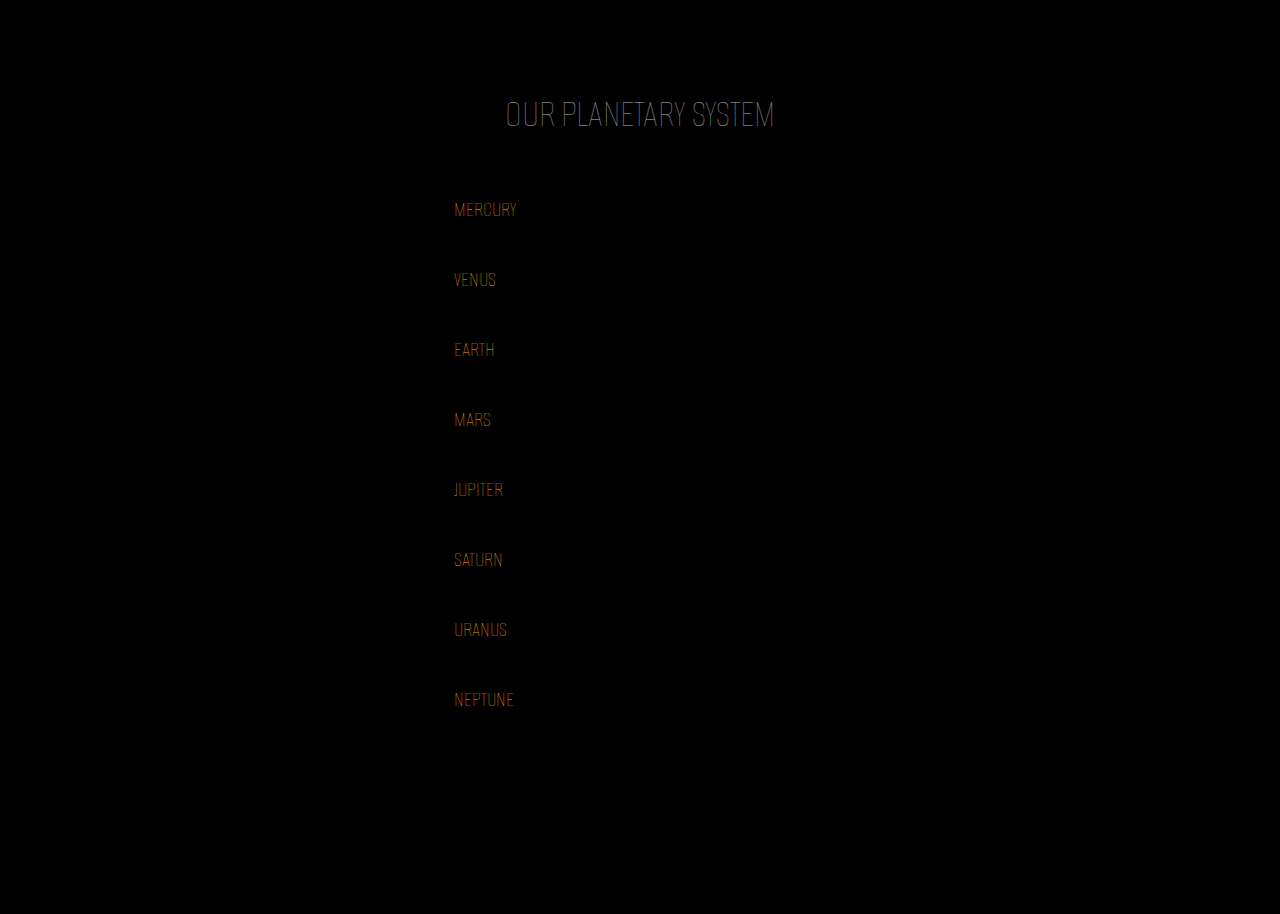
==== commit bbeb865c: "sa" ====
--- a/index.html
+++ b/index.html
@@ -153,11 +153,11 @@
         </div>
       </div>
 
-
+<!-- IDEA:
       <div class="comeback" onclick="setPage('mainpage')" style="color: orange">
         ✘
        </div>
-
+-->
     </section>
 
 
--- a/assets/css/mainuniversepage.css
+++ b/assets/css/mainuniversepage.css
@@ -0,0 +1,64 @@
+.infoboxmainpage {
+  display: flex;
+  flex-direction: row;
+  flex-wrap: wrap;
+  align-content: center;
+  justify-content: center;
+  align-items: center;
+  margin-top: 30px;
+}
+
+
+.imgmainpages img{
+  width: 400px;
+
+}
+
+.unitext {
+  width: 400px;
+  font-family: 'Gill Sans', 'Gill Sans MT', Calibri, 'Trebuchet MS', sans-serif;
+  color: gray;
+  margin-left: 40px;
+  margin-right: 40px;
+}
+.unitext p{
+  margin: 0.5px;
+}
+
+
+.sectitle{
+  font-family: 'Alumni Sans Pinstripe', sans-serif;
+  color: gray;
+  font-size: 30px;
+  text-align: center;
+  margin-top: 10vh;
+}
+
+.themen{
+  display: flex;
+  flex-direction: row;
+  flex-wrap: wrap;
+  align-content: center;
+  justify-content: center;
+  align-items: center;
+}
+
+.inthemen {
+  width: 200px;
+  text-align: center;
+  font-family: 'Alumni Sans Pinstripe', sans-serif;
+  color: gray;
+  font-size: 25px;
+  text-align: center;
+  border-radius: 50px;
+  transition: all 1s;
+  padding: 5px;
+
+  cursor: pointer;
+}
+
+.inthemen:hover {
+  padding: 10px;
+  border: 1px solid orange;
+  transition: all 1s;
+}
